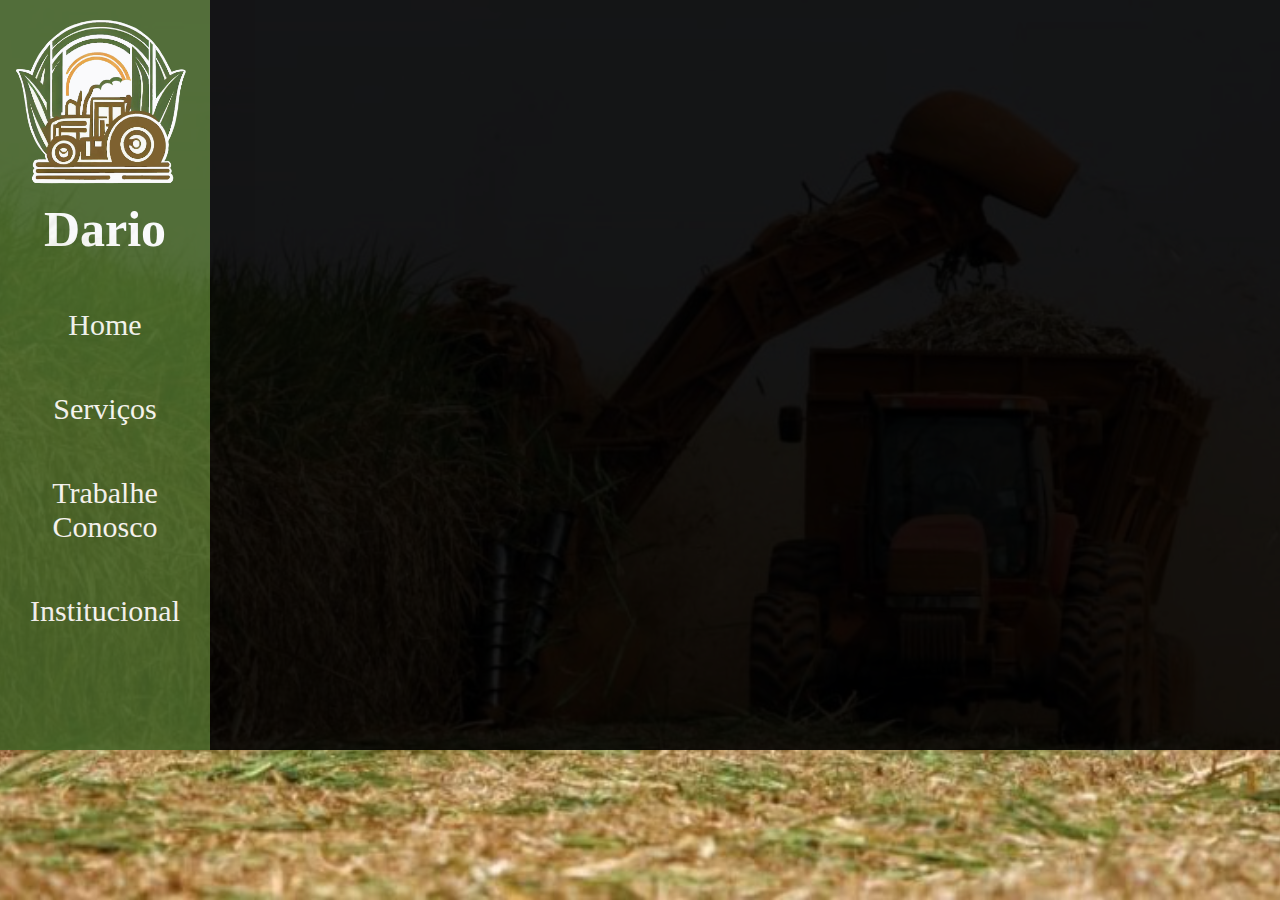
==== ProjetoAgricolaDario/intitucional.html @ 643e9530 "Implementação de páginas" ====
<!DOCTYPE html>
    <html lang="en">
    <head>
        <meta charset="UTF-8">
        <meta name="viewport" content="width=device-width, initial-scale=1.0">
        <link rel="stylesheet" href="institucional.css">
        <title>Institucional</title>
    </head>
    <body>
        <div class="background">
            <div class="nav">
                <img class="fotoLogo" src="fotoLogo.png" alt="logotipo">
                <h1 class="nome">Dario</h1>
                <ul>
                    <li><a href="index.html">Home</a></li>
                    <li><a href="servicos.html">Serviços</a></li>
                    <li><a href="trabalheConosco.html">Trabalhe<br>Conosco</a></li>
                    <li><a href="intitucional.html">Institucional</a></li>
                </ul>
            </div>
        </div>
    </body>
</html>
---- ProjetoAgricolaDario/institucional.css ----
* {
    padding: 0px;
    margin: 0px;
    box-sizing: border-box;
}

:root {
    font-size: 62.5%;
    --nav--bg--color: #466428;
    --nav--text--color: white;
}

.fotoLogo {
    width: 20rem;
    height: 20rem;
}

.nav {
    width: 21rem;
    height: 75rem;
    background-color: var(--nav--bg--color);
    color: var(--nav--text--color);
    display: flex;
    flex-direction: column;

}
.nome {
    font-size: 5rem;
    text-align: center;
}

ul {
   list-style-type: none;
   font-size: 3rem;
}

ul a {
    text-decoration: none;
    color: var(--nav--text--color);
    display: block;
    text-align: center;
    margin: 5rem 0;
}

.background {
    background-color: black;
    opacity: 0.9;
}

body {
    background-image: url("imageBg.jpg");
    background-repeat: no-repeat;
    background-position: center;
    background-attachment: fixed;
    background-size: cover;
}
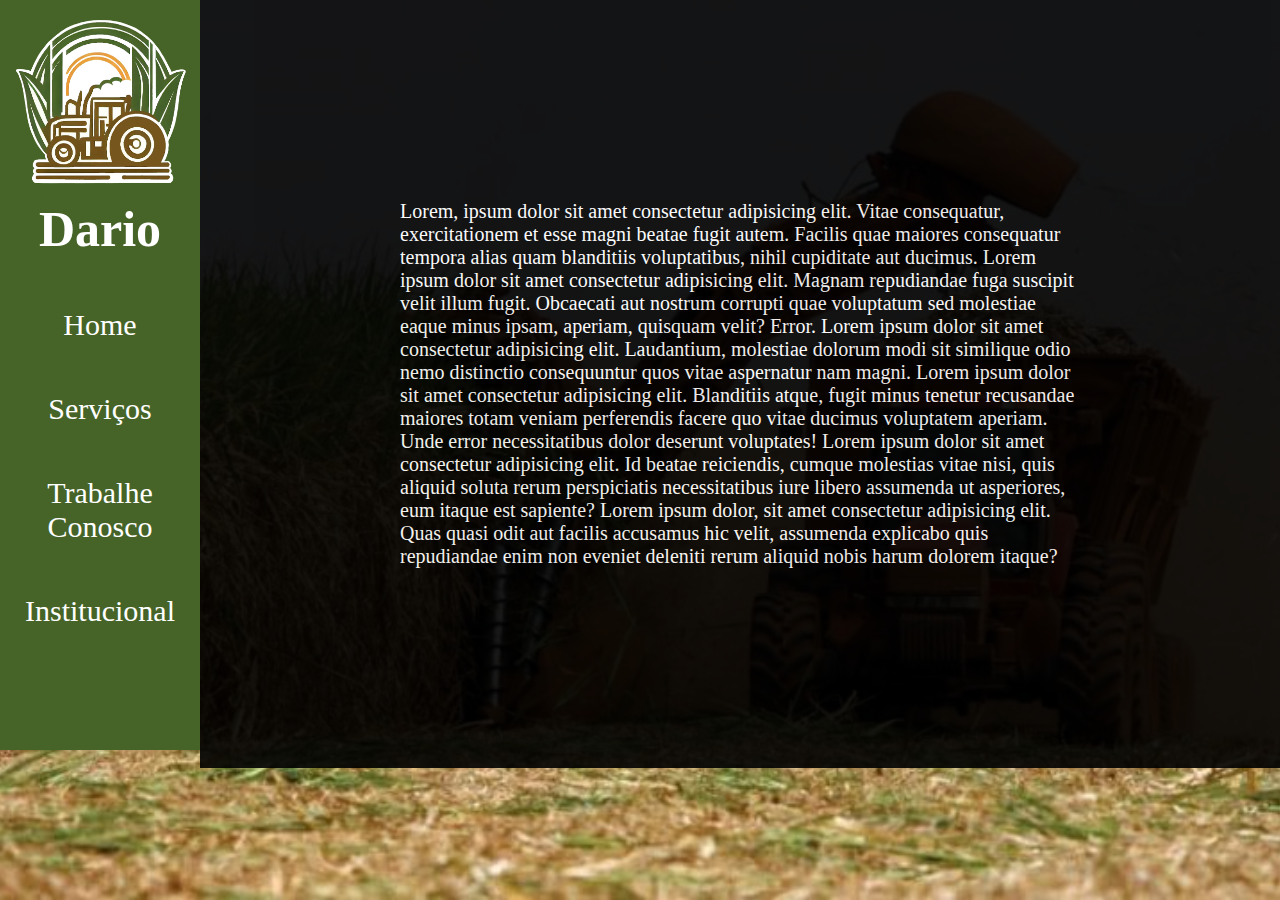
==== commit 1e79047d: "Ajustes nas páginas" ====
--- a/ProjetoAgricolaDario/intitucional.html
+++ b/ProjetoAgricolaDario/intitucional.html
@@ -7,7 +7,7 @@
         <title>Institucional</title>
     </head>
     <body>
-        <div class="background">
+        <div class="container">
             <div class="nav">
                 <img class="fotoLogo" src="fotoLogo.png" alt="logotipo">
                 <h1 class="nome">Dario</h1>
@@ -18,6 +18,11 @@
                     <li><a href="intitucional.html">Institucional</a></li>
                 </ul>
             </div>
+            <div class="container2">
+                <div class="container3">
+                    <p>Lorem, ipsum dolor sit amet consectetur adipisicing elit. Vitae consequatur, exercitationem et esse magni beatae fugit autem. Facilis quae maiores consequatur tempora alias quam blanditiis voluptatibus, nihil cupiditate aut ducimus. Lorem ipsum dolor sit amet consectetur adipisicing elit. Magnam repudiandae fuga suscipit velit illum fugit. Obcaecati aut nostrum corrupti quae voluptatum sed molestiae eaque minus ipsam, aperiam, quisquam velit? Error. Lorem ipsum dolor sit amet consectetur adipisicing elit. Laudantium, molestiae dolorum modi sit similique odio nemo distinctio consequuntur quos vitae aspernatur nam magni. Lorem ipsum dolor sit amet consectetur adipisicing elit. Blanditiis atque, fugit minus tenetur recusandae maiores totam veniam perferendis facere quo vitae ducimus voluptatem aperiam. Unde error necessitatibus dolor deserunt voluptates! Lorem ipsum dolor sit amet consectetur adipisicing elit. Id beatae reiciendis, cumque molestias vitae nisi, quis aliquid soluta rerum perspiciatis necessitatibus iure libero assumenda ut asperiores, eum itaque est sapiente? Lorem ipsum dolor, sit amet consectetur adipisicing elit. Quas quasi odit aut facilis accusamus hic velit, assumenda explicabo quis repudiandae enim non eveniet deleniti rerum aliquid nobis harum dolorem itaque?</p>
+                </div>
+            </div>
         </div>
     </body>
 </html>--- a/ProjetoAgricolaDario/institucional.css
+++ b/ProjetoAgricolaDario/institucional.css
@@ -8,6 +8,7 @@
     font-size: 62.5%;
     --nav--bg--color: #466428;
     --nav--text--color: white;
+    --body--text--color: white;
 }
 
 .fotoLogo {
@@ -42,6 +43,22 @@
     margin: 5rem 0;
 }
 
+.container {
+    display: flex;
+}
+
+.container2 {
+    display: flex;
+    padding: 1rem;
+    background-color: black;
+    opacity: 0.9;
+}
+
+.container3 {
+    display: flex;
+    margin: 19rem 19rem 19rem 19rem;
+}
+
 .background {
     background-color: black;
     opacity: 0.9;
@@ -53,4 +70,6 @@
     background-position: center;
     background-attachment: fixed;
     background-size: cover;
+    color: var(--body--text--color);
+    font-size: 2rem;
 }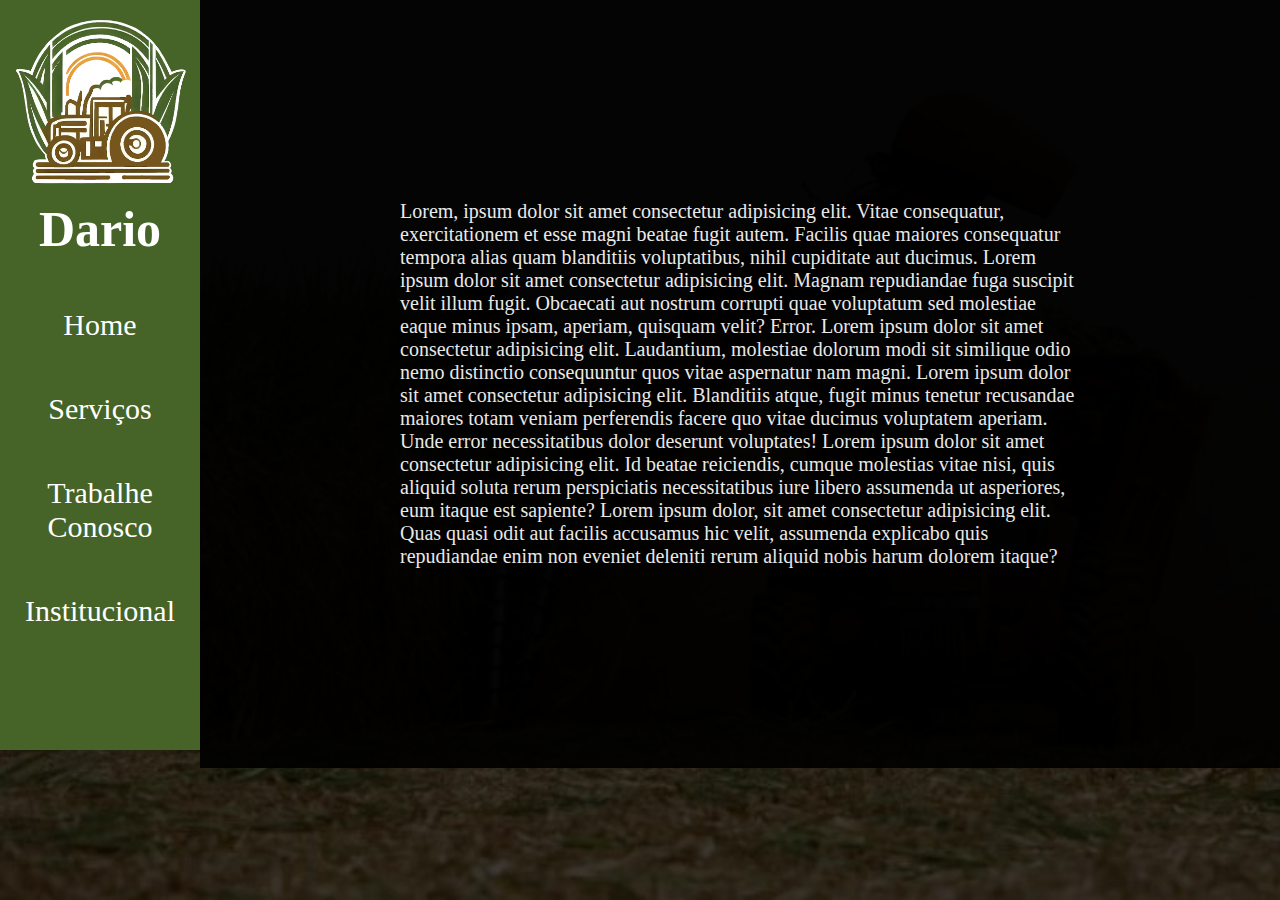
==== commit 8fb4f6e4: "mudei um monte de coisa" ====
--- a/ProjetoAgricolaDario/intitucional.html
+++ b/ProjetoAgricolaDario/intitucional.html
@@ -14,7 +14,7 @@
                 <ul>
                     <li><a href="index.html">Home</a></li>
                     <li><a href="servicos.html">Serviços</a></li>
-                    <li><a href="trabalheConosco.html">Trabalhe<br>Conosco</a></li>
+                    <li><a href="trabalheConosco.php">Trabalhe<br>Conosco</a></li>
                     <li><a href="intitucional.html">Institucional</a></li>
                 </ul>
             </div>
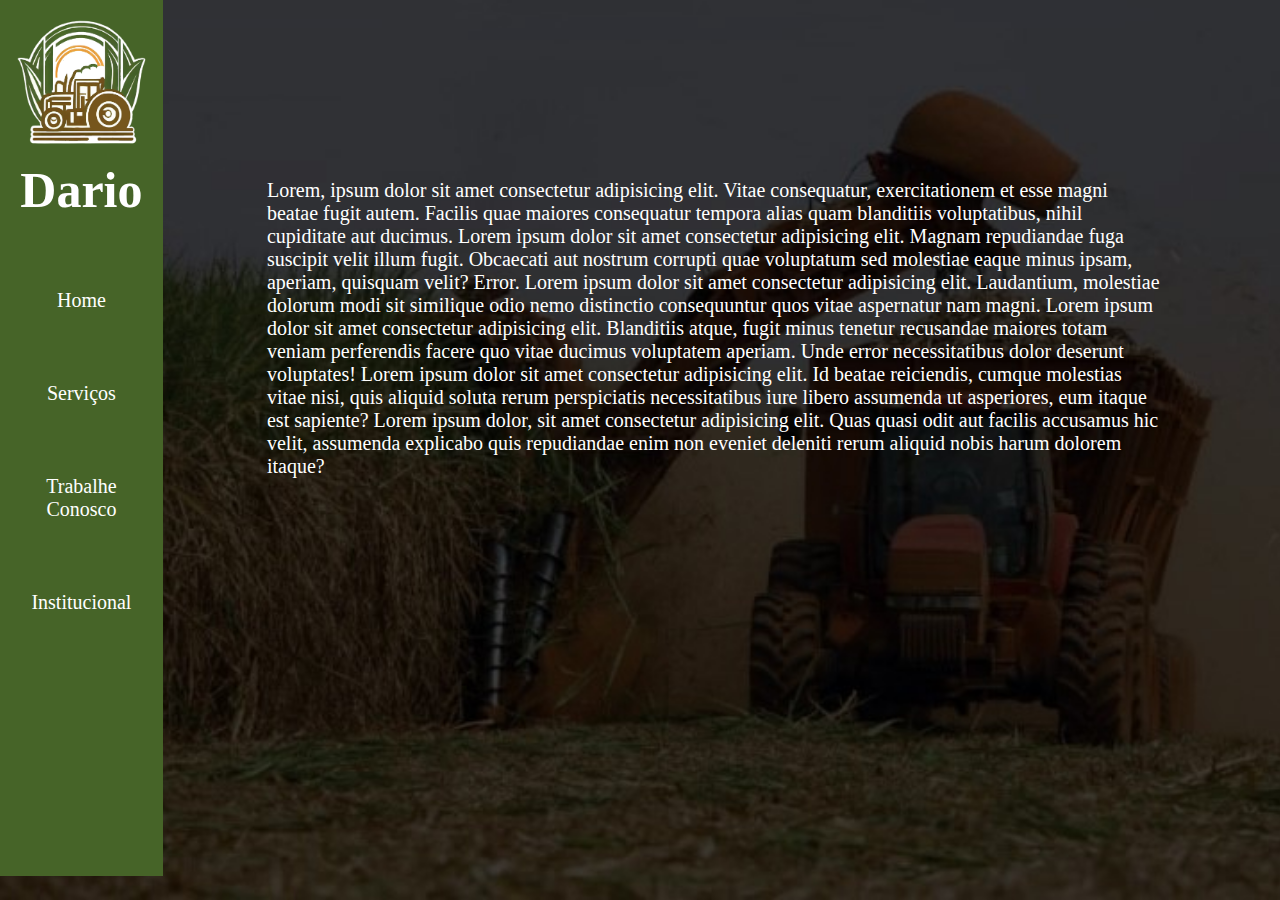
==== commit 61e43d3e: "Página institucional" ====
--- a/ProjetoAgricolaDario/intitucional.html
+++ b/ProjetoAgricolaDario/intitucional.html
@@ -3,6 +3,7 @@
     <head>
         <meta charset="UTF-8">
         <meta name="viewport" content="width=device-width, initial-scale=1.0">
+        <link href="https://cdn.jsdelivr.net/npm/bootstrap@5.0.2/dist/css/bootstrap.min.css" rel="stylesheet" integrity="sha384-EVSTQN3/azprG1Anm3QDgpJLIm9Nao0Yz1ztcQTwFspd3yD65VohhpuuCOmLASjC" crossorigin="anonymous">
         <link rel="stylesheet" href="institucional.css">
         <title>Institucional</title>
     </head>
@@ -14,7 +15,7 @@
                 <ul>
                     <li><a href="index.html">Home</a></li>
                     <li><a href="servicos.html">Serviços</a></li>
-                    <li><a href="trabalheConosco.php">Trabalhe<br>Conosco</a></li>
+                    <li><a href="trabalheConosco.html">Trabalhe<br>Conosco</a></li>
                     <li><a href="intitucional.html">Institucional</a></li>
                 </ul>
             </div>
--- a/ProjetoAgricolaDario/institucional.css
+++ b/ProjetoAgricolaDario/institucional.css
@@ -11,18 +11,28 @@
     --body--text--color: white;
 }
 
+p {
+    margin-top: 20%;
+    margin-left: 10%;
+    width: 70vw;
+    padding-bottom: 0;
+}
+
 .fotoLogo {
-    width: 20rem;
-    height: 20rem;
+    width: 15rem;
+    height: 15rem;
 }
 
 .nav {
-    width: 21rem;
-    height: 75rem;
+    width: 20rem;
+    height: 100%;
+    padding: 0.5%;
+    padding-bottom: 15%;
     background-color: var(--nav--bg--color);
     color: var(--nav--text--color);
-    display: flex;
+    display: block;
     flex-direction: column;
+    position: sticky;
 
 }
 .nome {
@@ -31,8 +41,11 @@
 }
 
 ul {
-   list-style-type: none;
-   font-size: 3rem;
+    list-style-type: none;
+    display: block;
+    text-align: center;
+    margin: 0;
+    padding: 0;
 }
 
 ul a {
@@ -40,28 +53,26 @@
     color: var(--nav--text--color);
     display: block;
     text-align: center;
-    margin: 5rem 0;
+    margin: 7rem 0;
+    font-size: 2rem;
 }
 
 .container {
     display: flex;
+    padding: 0;
+    margin: 0;
+    width: 100%;
+    height: 100%;
 }
 
 .container2 {
     display: flex;
-    padding: 1rem;
-    background-color: black;
-    opacity: 0.9;
-}
+    justify-content: center;
+    align-items: center;
+    width: 100vw;
+    height: 20%;
+    margin-right: 15%;
 
-.container3 {
-    display: flex;
-    margin: 19rem 19rem 19rem 19rem;
-}
-
-.background {
-    background-color: black;
-    opacity: 0.9;
 }
 
 body {
@@ -72,4 +83,97 @@
     background-size: cover;
     color: var(--body--text--color);
     font-size: 2rem;
-}+    overflow: hidden;
+}
+
+@media (max-width: 450px) {
+
+    .container {
+        display: block;
+        padding: 0;
+        margin-top: 0;
+        width: 100%;
+        height: 100%;
+    }
+
+    p {
+        font-size: 1rem; 
+        width: 85%;
+        margin: 10%;
+        margin-top: 20%;
+
+    } 
+
+    .fotoLogo { 
+        width: 5rem;
+        height: 5rem;
+        margin-left: 2rem;
+        margin-top: 1rem;
+        margin-bottom: 0;
+    }
+    
+    .nav {
+        width: 100%;
+        height: 13rem;
+        padding: 0.2%;
+        background-color: var(--nav--bg--color);
+        color: var(--nav--text--color);
+        display: flex;
+
+        
+    }
+    
+    .nome {
+        font-size: 2.5rem;
+        text-align: left;
+        margin-left: 1.5rem;
+        margin-top: 1rem;
+    
+    }
+
+    ul {
+        display: flex;
+    }
+    
+
+    ul a {
+        text-decoration: none;
+        color: var(--nav--text--color);
+        display: flex;
+        text-align: center;
+        margin: 5rem 1rem;
+        font-size: 1rem;
+        flex-direction: row;
+
+    } 
+   
+}
+
+@media (min-width: 700px) and (max-width: 1024px) {
+
+    .nav {
+    
+        padding-bottom: 60%;
+
+    }
+
+    .container2 {
+        margin-top: 5%;
+    }
+
+    ul a {
+        margin-top: 10rem;
+        margin-bottom: 10rem;
+    }
+
+    ul{
+        margin-top: 25rem;
+    }
+
+    p {
+        font-size: 2rem; 
+        margin: 7%;
+        margin-top: 40%;
+
+    } 
+}
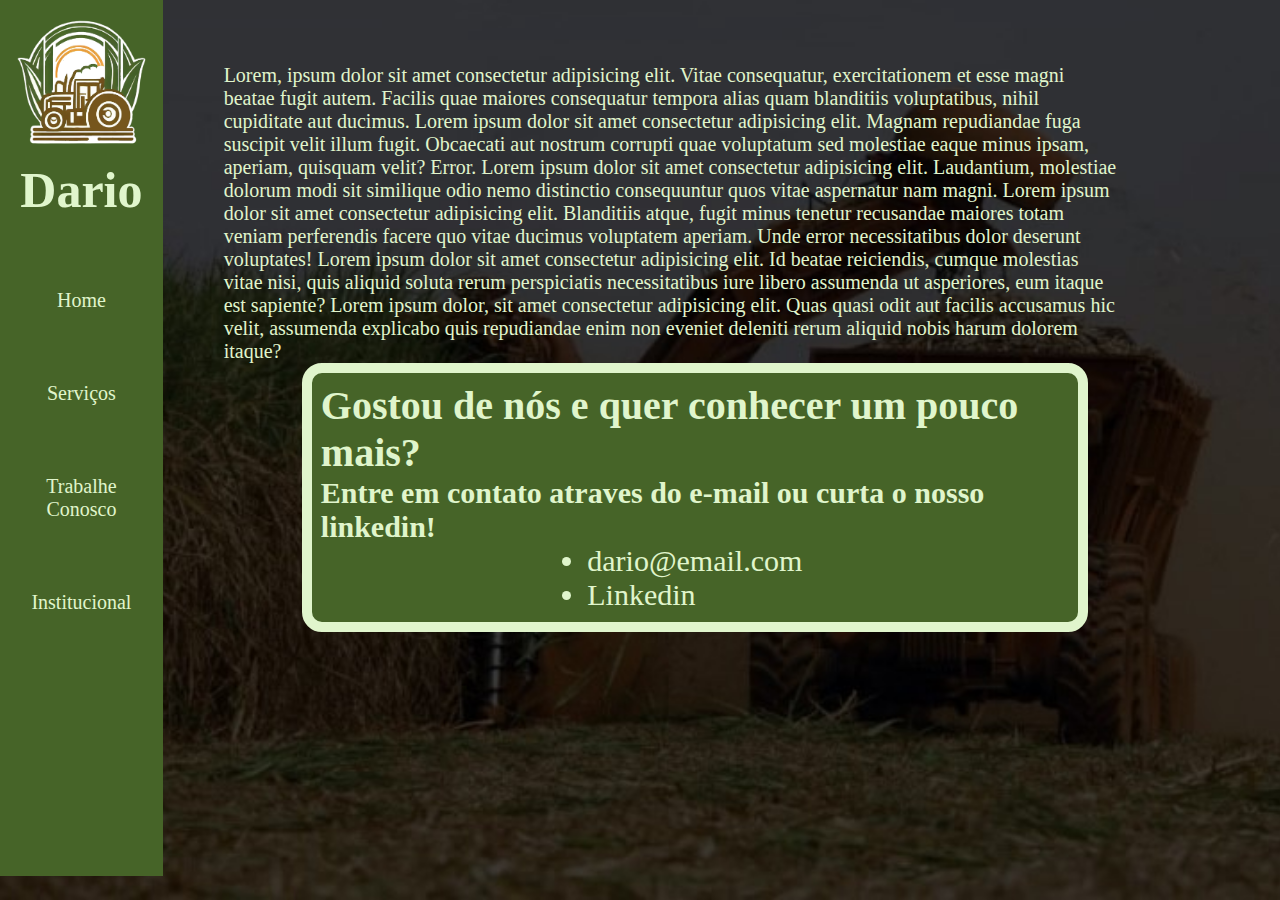
==== commit c00bc858: "Ajustes" ====
--- a/ProjetoAgricolaDario/intitucional.html
+++ b/ProjetoAgricolaDario/intitucional.html
@@ -12,17 +12,27 @@
             <div class="nav">
                 <img class="fotoLogo" src="fotoLogo.png" alt="logotipo">
                 <h1 class="nome">Dario</h1>
-                <ul>
-                    <li><a href="index.html">Home</a></li>
-                    <li><a href="servicos.html">Serviços</a></li>
-                    <li><a href="trabalheConosco.html">Trabalhe<br>Conosco</a></li>
-                    <li><a href="intitucional.html">Institucional</a></li>
+                <ul class="navUl">
+                    <li><a class="aNav" href="index.html">Home</a></li>
+                    <li><a class="aNav" href="servicos.html">Serviços</a></li>
+                    <li><a class="aNav" href="trabalheConosco.php">Trabalhe<br>Conosco</a></li>
+                    <li><a class="aNav" href="intitucional.html">Institucional</a></li>
                 </ul>
             </div>
             <div class="container2">
-                <div class="container3">
+            
                     <p>Lorem, ipsum dolor sit amet consectetur adipisicing elit. Vitae consequatur, exercitationem et esse magni beatae fugit autem. Facilis quae maiores consequatur tempora alias quam blanditiis voluptatibus, nihil cupiditate aut ducimus. Lorem ipsum dolor sit amet consectetur adipisicing elit. Magnam repudiandae fuga suscipit velit illum fugit. Obcaecati aut nostrum corrupti quae voluptatum sed molestiae eaque minus ipsam, aperiam, quisquam velit? Error. Lorem ipsum dolor sit amet consectetur adipisicing elit. Laudantium, molestiae dolorum modi sit similique odio nemo distinctio consequuntur quos vitae aspernatur nam magni. Lorem ipsum dolor sit amet consectetur adipisicing elit. Blanditiis atque, fugit minus tenetur recusandae maiores totam veniam perferendis facere quo vitae ducimus voluptatem aperiam. Unde error necessitatibus dolor deserunt voluptates! Lorem ipsum dolor sit amet consectetur adipisicing elit. Id beatae reiciendis, cumque molestias vitae nisi, quis aliquid soluta rerum perspiciatis necessitatibus iure libero assumenda ut asperiores, eum itaque est sapiente? Lorem ipsum dolor, sit amet consectetur adipisicing elit. Quas quasi odit aut facilis accusamus hic velit, assumenda explicabo quis repudiandae enim non eveniet deleniti rerum aliquid nobis harum dolorem itaque?</p>
+                
+
+                <div class="caixa">
+                    <h1>Gostou de nós e quer conhecer um pouco mais?</h1>
+                    <h2>Entre em contato atraves do e-mail ou curta o nosso linkedin!</h2>
+                    <ul class="ulContato">
+                        <li class="liContato"><a>dario@email.com</a></li>
+                        <li class="liContato"><a>Linkedin</a></li>
+                    </ul>
                 </div>
+                
             </div>
         </div>
     </body>
--- a/ProjetoAgricolaDario/institucional.css
+++ b/ProjetoAgricolaDario/institucional.css
@@ -7,12 +7,12 @@
 :root {
     font-size: 62.5%;
     --nav--bg--color: #466428;
-    --nav--text--color: white;
-    --body--text--color: white;
+    --nav--text--color: #e0f5cc;
+    --body--text--color: #e0f5cc;
 }
 
 p {
-    margin-top: 20%;
+    margin-top: 0;
     margin-left: 10%;
     width: 70vw;
     padding-bottom: 0;
@@ -35,12 +35,13 @@
     position: sticky;
 
 }
+
 .nome {
     font-size: 5rem;
     text-align: center;
 }
 
-ul {
+.navUl {
     list-style-type: none;
     display: block;
     text-align: center;
@@ -48,13 +49,18 @@
     padding: 0;
 }
 
-ul a {
+.aNav {
     text-decoration: none;
     color: var(--nav--text--color);
     display: block;
     text-align: center;
     margin: 7rem 0;
     font-size: 2rem;
+    
+}
+
+a:hover {
+    color: rgb(2, 55, 2);
 }
 
 .container {
@@ -67,12 +73,30 @@
 
 .container2 {
     display: flex;
+    flex-direction: column;
     justify-content: center;
     align-items: center;
     width: 100vw;
     height: 20%;
     margin-right: 15%;
-
+    margin-top: 5%;
+}
+
+.caixa {
+    border: 1rem solid #e0f5cc;
+    border-radius: 2rem;
+    margin-left: 15%;
+    padding: 1%;
+    display: flex;
+    flex-direction: column;
+    justify-content: center;
+    align-items: center;
+    background-color: var(--nav--bg--color);
+    color: #e0f5cc
+}
+
+.ulContato {
+     font-size: 3rem;
 }
 
 body {
@@ -100,7 +124,7 @@
         font-size: 1rem; 
         width: 85%;
         margin: 10%;
-        margin-top: 20%;
+        margin-top: 5%;
 
     } 
 
@@ -128,15 +152,16 @@
         text-align: left;
         margin-left: 1.5rem;
         margin-top: 1rem;
-    
-    }
-
-    ul {
+        width: 10vw;
+    
+    }
+
+    .navUl {
         display: flex;
     }
     
 
-    ul a {
+    .aNav {
         text-decoration: none;
         color: var(--nav--text--color);
         display: flex;
@@ -146,7 +171,27 @@
         flex-direction: row;
 
     } 
+
+    .caixa {
+        border: 0.5rem solid #e0f5cc;
+        border-radius: 1rem;
+        margin-left: 0;
+        padding: 1%;
+    }
+
+    h1 {
+        font-size: 1.5rem;
+        width: 50vw;
+    }
    
+    h2 {
+        font-size: 1rem;
+        width: 50vw;
+    }
+
+    .ulContato {
+        font-size: 2rem;
+   }
 }
 
 @media (min-width: 700px) and (max-width: 1024px) {
@@ -155,25 +200,52 @@
     
         padding-bottom: 60%;
 
+    }
+
+    .nome {
+        width: 20vw;
     }
 
     .container2 {
         margin-top: 5%;
-    }
-
-    ul a {
+        margin: 0;
+    }
+
+    .aNav {
         margin-top: 10rem;
         margin-bottom: 10rem;
     }
 
-    ul{
+    .navUl {
         margin-top: 25rem;
     }
+    
 
     p {
         font-size: 2rem; 
-        margin: 7%;
-        margin-top: 40%;
-
+        margin: 5%;
+        margin-top: 12%;
+        margin-right: 0;
     } 
-}
+
+    .caixa {
+        border: 0.5rem solid #e0f5cc;
+        border-radius: 1rem;
+        margin-left: 0;
+        padding: 1%;
+    }
+
+    h1 {
+        font-size: 2rem;
+        width: 50vw;
+    }
+   
+    h2 {
+        font-size: 1.5rem;
+        width: 50vw;
+    }
+
+    .ulContato {
+        font-size: 2rem;
+   }
+}
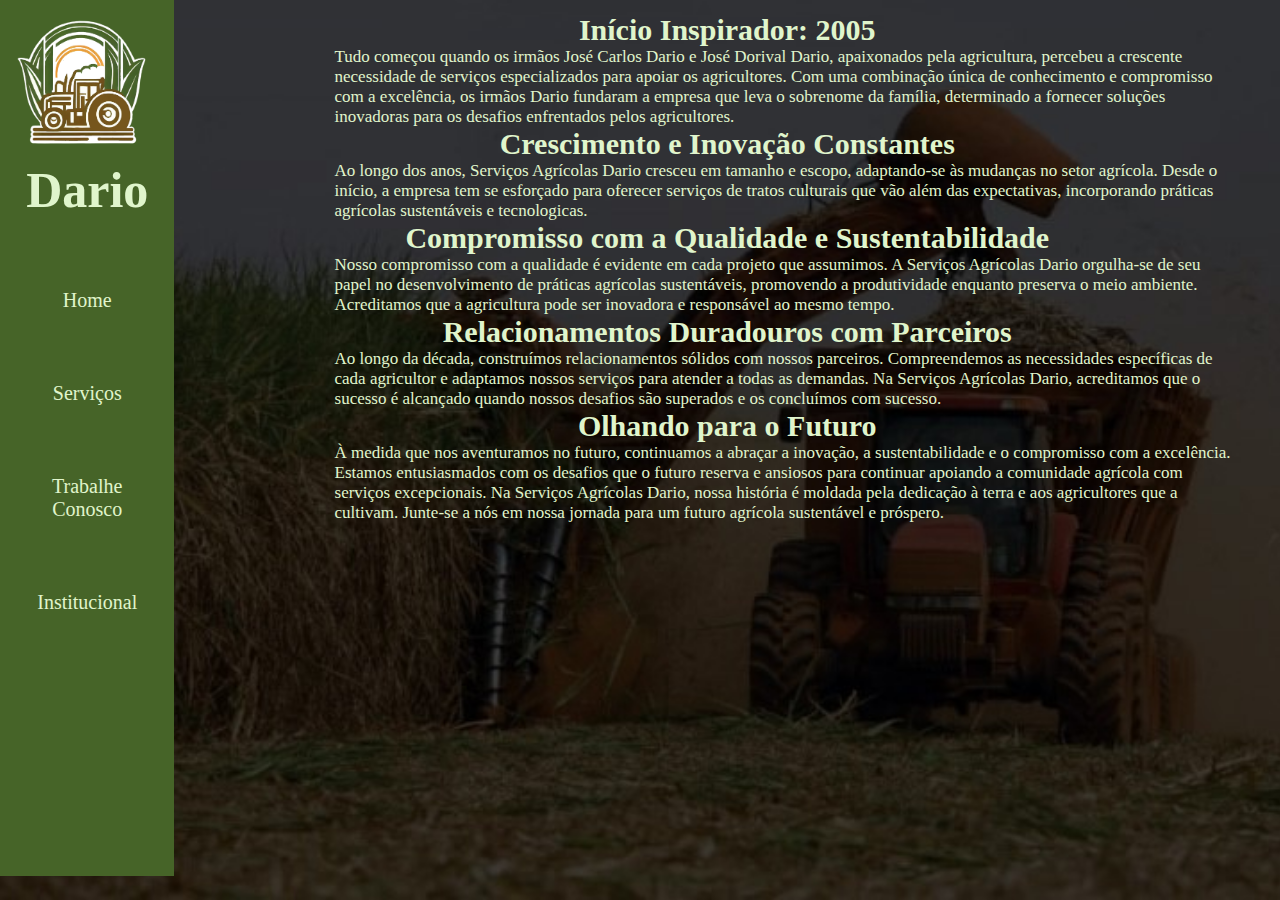
==== commit d55d363f: "Implementação de texto" ====
--- a/ProjetoAgricolaDario/intitucional.html
+++ b/ProjetoAgricolaDario/intitucional.html
@@ -21,17 +21,26 @@
             </div>
             <div class="container2">
             
-                    <p>Lorem, ipsum dolor sit amet consectetur adipisicing elit. Vitae consequatur, exercitationem et esse magni beatae fugit autem. Facilis quae maiores consequatur tempora alias quam blanditiis voluptatibus, nihil cupiditate aut ducimus. Lorem ipsum dolor sit amet consectetur adipisicing elit. Magnam repudiandae fuga suscipit velit illum fugit. Obcaecati aut nostrum corrupti quae voluptatum sed molestiae eaque minus ipsam, aperiam, quisquam velit? Error. Lorem ipsum dolor sit amet consectetur adipisicing elit. Laudantium, molestiae dolorum modi sit similique odio nemo distinctio consequuntur quos vitae aspernatur nam magni. Lorem ipsum dolor sit amet consectetur adipisicing elit. Blanditiis atque, fugit minus tenetur recusandae maiores totam veniam perferendis facere quo vitae ducimus voluptatem aperiam. Unde error necessitatibus dolor deserunt voluptates! Lorem ipsum dolor sit amet consectetur adipisicing elit. Id beatae reiciendis, cumque molestias vitae nisi, quis aliquid soluta rerum perspiciatis necessitatibus iure libero assumenda ut asperiores, eum itaque est sapiente? Lorem ipsum dolor, sit amet consectetur adipisicing elit. Quas quasi odit aut facilis accusamus hic velit, assumenda explicabo quis repudiandae enim non eveniet deleniti rerum aliquid nobis harum dolorem itaque?</p>
-                
+                    <h2>Início Inspirador: 2005</h2>
+                        <p>Tudo começou quando os irmãos José Carlos Dario e José Dorival Dario, apaixonados pela agricultura, percebeu a crescente necessidade de serviços especializados para apoiar os agricultores. Com uma combinação única de conhecimento e compromisso com a excelência, os irmãos Dario fundaram a empresa que leva o sobrenome da família, determinado a fornecer soluções inovadoras para os desafios enfrentados pelos agricultores.</p>
+                        <h2>Crescimento e Inovação Constantes</h2>
+                        <p>Ao longo dos anos, Serviços Agrícolas Dario cresceu em tamanho e escopo, adaptando-se às mudanças no setor agrícola. Desde o início, a empresa tem se esforçado para oferecer serviços de tratos culturais que vão além das expectativas, incorporando práticas agrícolas sustentáveis e tecnologicas.</p>
+                        <h2>Compromisso com a Qualidade e Sustentabilidade</h2>
+                        <p>Nosso compromisso com a qualidade é evidente em cada projeto que assumimos. A Serviços Agrícolas Dario orgulha-se de seu papel no desenvolvimento de práticas agrícolas sustentáveis, promovendo a produtividade enquanto preserva o meio ambiente. Acreditamos que a agricultura pode ser inovadora e responsável ao mesmo tempo.</p>
+                        <h2>Relacionamentos Duradouros com Parceiros</h2>
+                        <p>Ao longo da década, construímos relacionamentos sólidos com nossos parceiros. Compreendemos as necessidades específicas de cada agricultor e adaptamos nossos serviços para atender a todas as demandas. Na Serviços Agrícolas Dario, acreditamos que o sucesso é alcançado quando nossos desafios são superados e os concluímos com sucesso.</p>
+                        <h2>Olhando para o Futuro</h2>
+                        <p>À medida que nos aventuramos no futuro, continuamos a abraçar a inovação, a sustentabilidade e o compromisso com a excelência. Estamos entusiasmados com os desafios que o futuro reserva e ansiosos para continuar apoiando a comunidade agrícola com serviços excepcionais.
+                        Na Serviços Agrícolas Dario, nossa história é moldada pela dedicação à terra e aos agricultores que a cultivam. Junte-se a nós em nossa jornada para um futuro agrícola sustentável e próspero.</p>
 
-                <div class="caixa">
+                <!-- <div class="caixa">
                     <h1>Gostou de nós e quer conhecer um pouco mais?</h1>
                     <h2>Entre em contato atraves do e-mail ou curta o nosso linkedin!</h2>
                     <ul class="ulContato">
                         <li class="liContato"><a>dario@email.com</a></li>
                         <li class="liContato"><a>Linkedin</a></li>
                     </ul>
-                </div>
+                </div> -->
                 
             </div>
         </div>
--- a/ProjetoAgricolaDario/institucional.css
+++ b/ProjetoAgricolaDario/institucional.css
@@ -78,12 +78,16 @@
     align-items: center;
     width: 100vw;
     height: 20%;
-    margin-right: 15%;
-    margin-top: 5%;
+    margin-right: 0;
+    margin-top: 1%;
+}
+
+h2 {
+    font-size: 3rem;
 }
 
 .caixa {
-    border: 1rem solid #e0f5cc;
+    border: 0.5rem solid #e0f5cc;
     border-radius: 2rem;
     margin-left: 15%;
     padding: 1%;
@@ -106,7 +110,7 @@
     background-attachment: fixed;
     background-size: cover;
     color: var(--body--text--color);
-    font-size: 2rem;
+    font-size: 1.7rem;
     overflow: hidden;
 }
 
@@ -167,7 +171,7 @@
         display: flex;
         text-align: center;
         margin: 5rem 1rem;
-        font-size: 1rem;
+        font-size: 1.3rem;
         flex-direction: row;
 
     } 
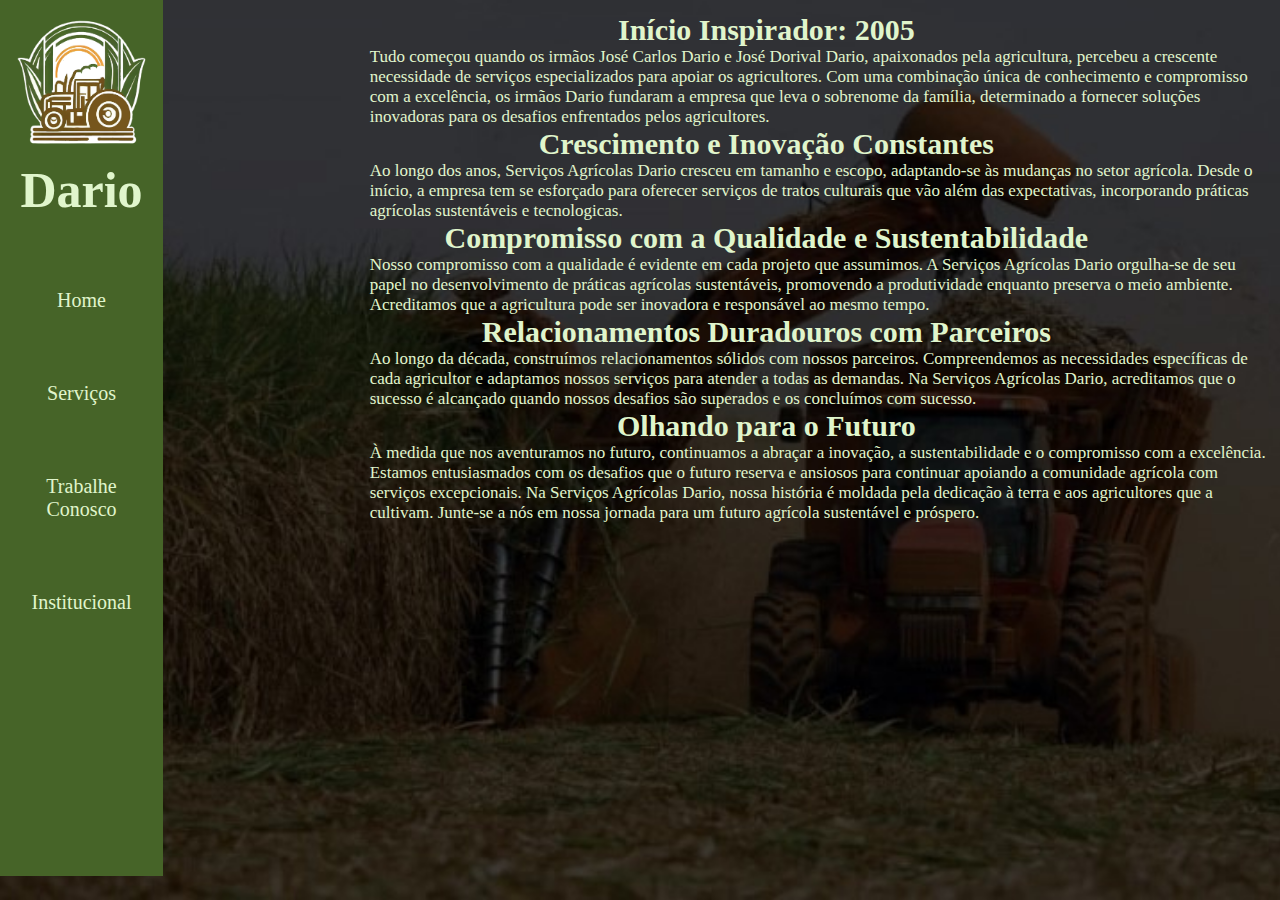
==== commit 6c5501ca: "sistema de login, troca de senha e registro" ====
--- a/ProjetoAgricolaDario/intitucional.html
+++ b/ProjetoAgricolaDario/intitucional.html
@@ -15,7 +15,7 @@
                 <ul class="navUl">
                     <li><a class="aNav" href="index.html">Home</a></li>
                     <li><a class="aNav" href="servicos.html">Serviços</a></li>
-                    <li><a class="aNav" href="trabalheConosco.php">Trabalhe<br>Conosco</a></li>
+                    <li><a class="aNav" href="login.php">Trabalhe<br>Conosco</a></li>
                     <li><a class="aNav" href="intitucional.html">Institucional</a></li>
                 </ul>
             </div>
--- a/ProjetoAgricolaDario/institucional.css
+++ b/ProjetoAgricolaDario/institucional.css
@@ -33,7 +33,6 @@
     display: block;
     flex-direction: column;
     position: sticky;
-
 }
 
 .nome {
@@ -56,7 +55,6 @@
     text-align: center;
     margin: 7rem 0;
     font-size: 2rem;
-    
 }
 
 a:hover {
@@ -78,7 +76,7 @@
     align-items: center;
     width: 100vw;
     height: 20%;
-    margin-right: 0;
+    margin-left: 7%;
     margin-top: 1%;
 }
 
@@ -129,7 +127,6 @@
         width: 85%;
         margin: 10%;
         margin-top: 5%;
-
     } 
 
     .fotoLogo { 
@@ -147,8 +144,6 @@
         background-color: var(--nav--bg--color);
         color: var(--nav--text--color);
         display: flex;
-
-        
     }
     
     .nome {
@@ -157,7 +152,6 @@
         margin-left: 1.5rem;
         margin-top: 1rem;
         width: 10vw;
-    
     }
 
     .navUl {
@@ -173,7 +167,6 @@
         margin: 5rem 1rem;
         font-size: 1.3rem;
         flex-direction: row;
-
     } 
 
     .caixa {
@@ -201,9 +194,7 @@
 @media (min-width: 700px) and (max-width: 1024px) {
 
     .nav {
-    
         padding-bottom: 60%;
-
     }
 
     .nome {
@@ -224,7 +215,6 @@
         margin-top: 25rem;
     }
     
-
     p {
         font-size: 2rem; 
         margin: 5%;
